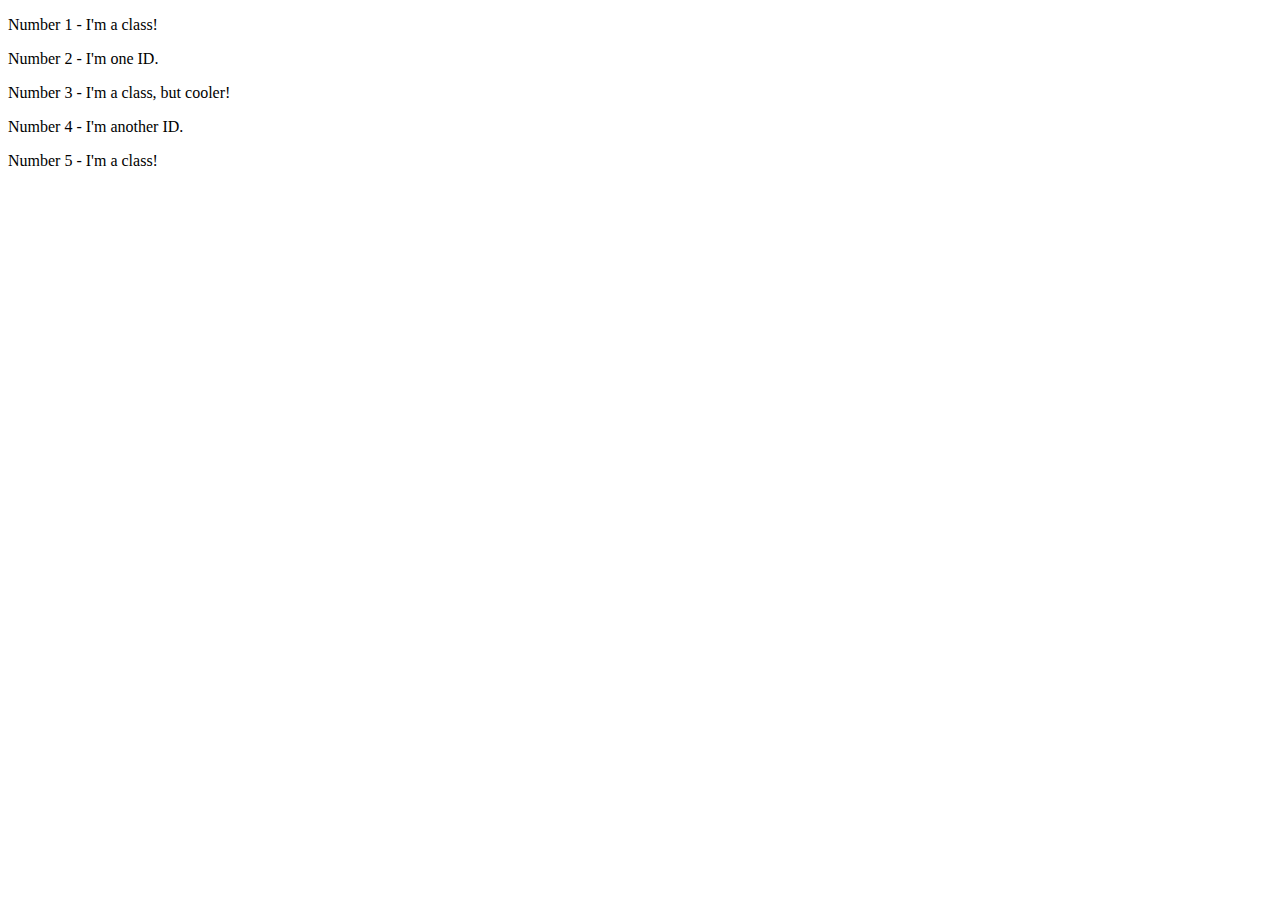
==== foundations/02-class-id-selectors/index.html @ 7b8538ae "Add class and ID" ====
<!DOCTYPE html>
<html lang="en">
  <head>
    <meta charset="UTF-8">
    <meta http-equiv="X-UA-Compatible" content="IE=edge">
    <meta name="viewport" content="width=device-width, initial-scale=1.0">
    <title>Class and ID Selectors</title>
    <link rel="stylesheet" href="style.css">
  </head>
  <body>
    <p class="odd">Number 1 - I'm a class!</p>
    <div id="2">Number 2 - I'm one ID.</div>
    <p class="odd cooler">Number 3 - I'm a class, but cooler!</p>
    <div id="4">Number 4 - I'm another ID.</div>
    <p class="odd">Number 5 - I'm a class!</p>
  </body>
</html>
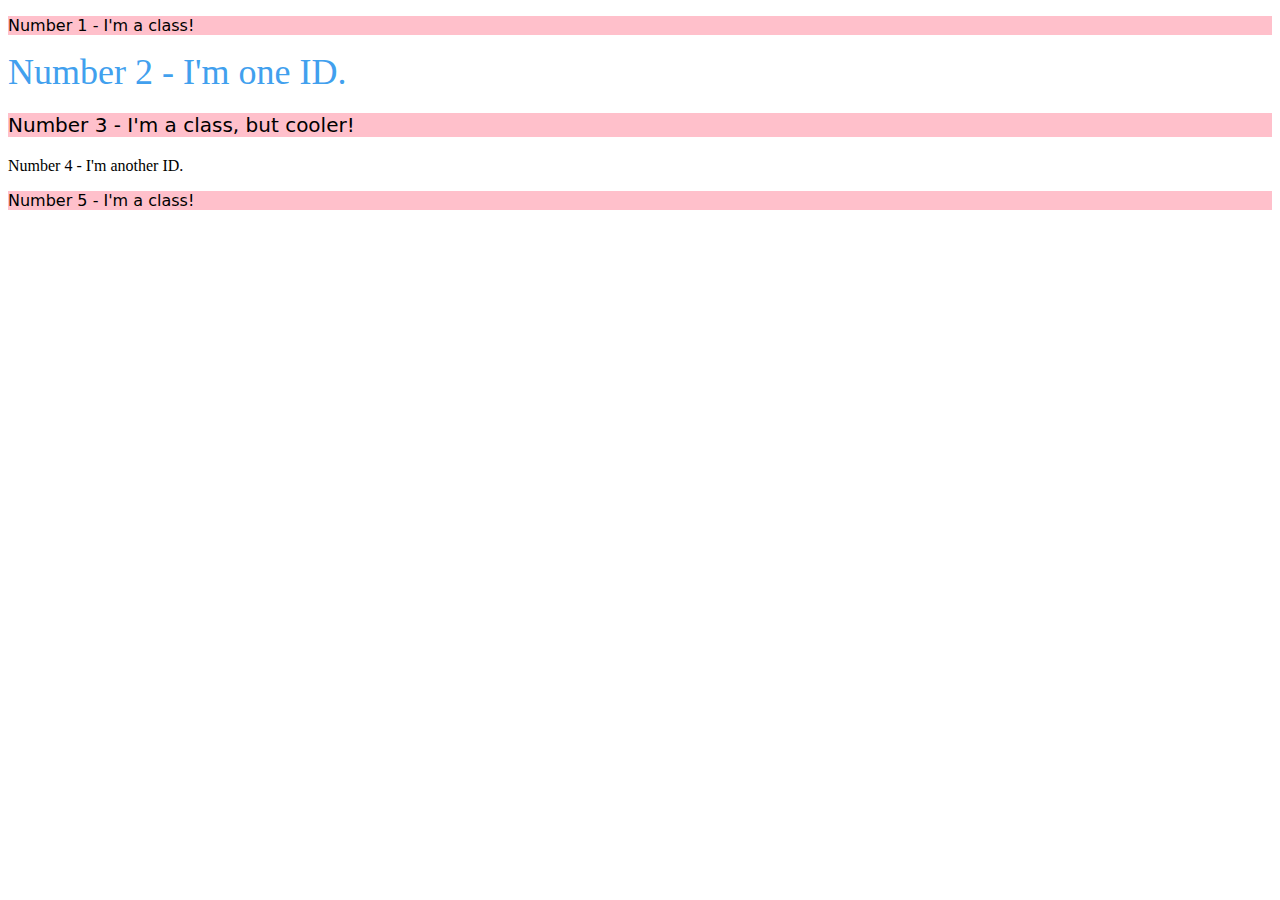
==== commit 9de200cb: "Change numbers to words" ====
--- a/foundations/02-class-id-selectors/index.html
+++ b/foundations/02-class-id-selectors/index.html
@@ -9,9 +9,9 @@
   </head>
   <body>
     <p class="odd">Number 1 - I'm a class!</p>
-    <div id="2">Number 2 - I'm one ID.</div>
+    <div id="two">Number 2 - I'm one ID.</div>
     <p class="odd cooler">Number 3 - I'm a class, but cooler!</p>
-    <div id="4">Number 4 - I'm another ID.</div>
+    <div id="four">Number 4 - I'm another ID.</div>
     <p class="odd">Number 5 - I'm a class!</p>
   </body>
 </html>--- a/foundations/02-class-id-selectors/style.css
+++ b/foundations/02-class-id-selectors/style.css
@@ -0,0 +1,13 @@
+.odd {
+    background-color: rgb(255, 192, 203);
+    font-family: "Verdana", "DejaVu Sans", sans-serif;
+}
+
+.cooler {
+    font-size: 20px;
+}
+
+#two {
+    font-size: 36px;
+    color:rgb(65, 160, 238);
+}